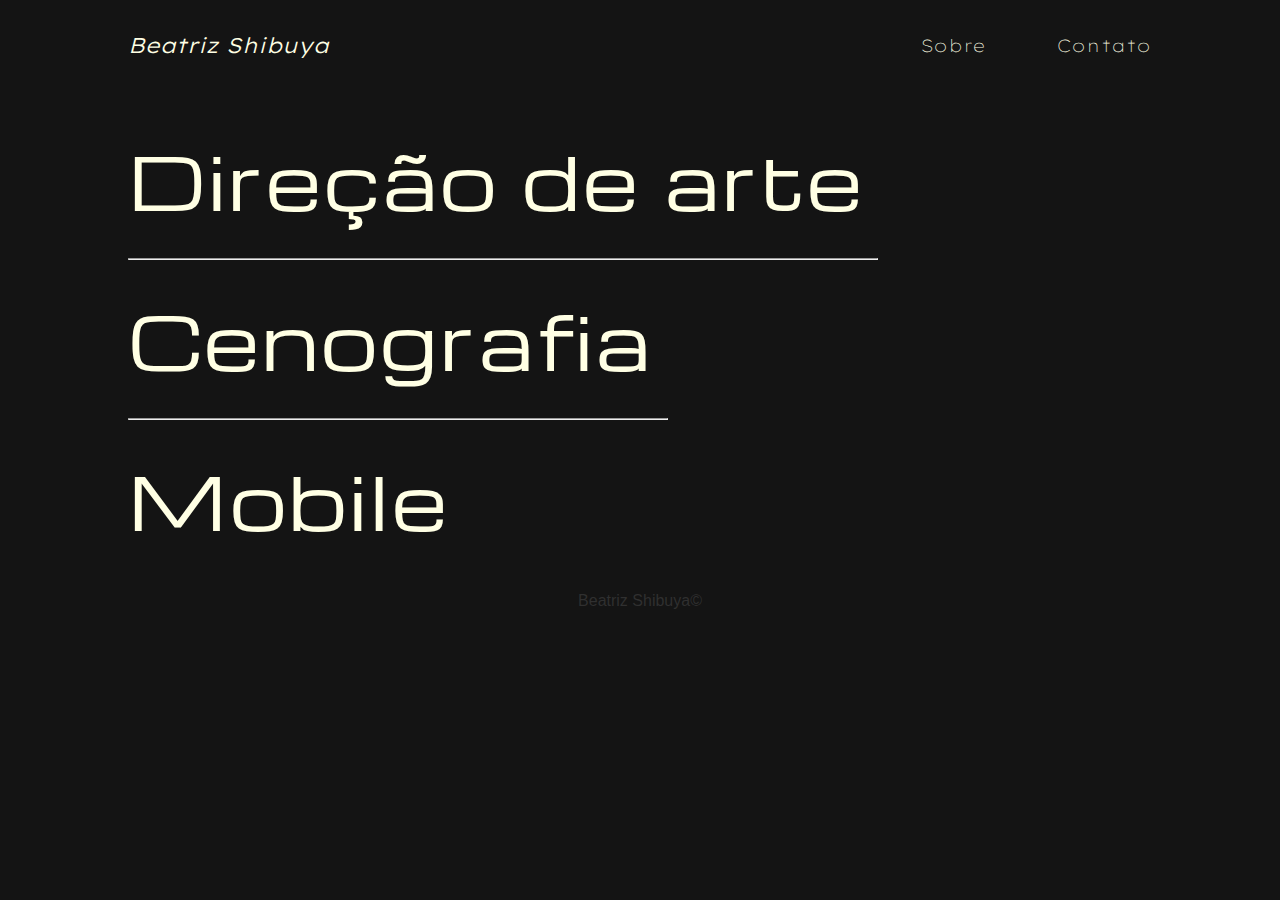
==== index.html @ 38571f97 "home page contact page first draft" ====
<!DOCTYPE html>
<html lang="pt-br">
<head>
  <meta charset="UTF-8">
  <meta name="viewport" content="width=device-width, initial-scale=1.0">
  <meta name="description" content="Beatriz Shibuya............">
  <meta name="keywords" content="Beatriz, Shibuya, audiovisual, direção, arte, vídeo, mobile, cenografia">
  <link rel="stylesheet" href="./css/style.css">

  <link rel="preconnect" href="https://fonts.googleapis.com">
  <link rel="preconnect" href="https://fonts.gstatic.com" crossorigin>
  <link href="https://fonts.googleapis.com/css2?family=Changa+One:ital@0;1&family=Lexend+Exa:wght@100..900&family=Michroma&family=Orbitron:wght@400..900&family=Playfair+Display:ital,wght@0,400..900;1,400..900&display=swap" rel="stylesheet">

  <title>⦿ Beatriz Shibuya</title>
</head>
<body class="container">
  <header>
    <div class="container header">
    <a href="/" class="logo-bia">Beatriz Shibuya</a href="/">
    <nav>
      <ul class="nav-list">
        <li><a href="#sobre" class="sobre">Sobre</a></li>
        <li><a href="/contato.html" class="contato">Contato</a></li>
      </ul>
    </nav>
  </div>
  </header>

  <main class="container">
    <div class="main-content">
    <h1 class="direcao-arte heads"><a href="/">Direção de arte</a></h1>
    <span class="detail1"><hr></span> 
    <h2 class="cenografia heads"><a href="/">Cenografia</a></h2>
    <span class="detail2"><hr></span>
    <h3 class="mobile heads"><a href="/">Mobile</a></h3>
  </div>
  </main>


  <footer class="container footer">
    <p>Beatriz Shibuya©</p>
  </footer>
  
</body>
</html>
---- css/style.css ----
/* imports */
@import url(style.css);
@import url(reset.css);
@import url(header.css);
@import url(global.css);
@import url(main.css);
@import url(glitch.css);
@import url(footer.css);
@import url(contato.css);
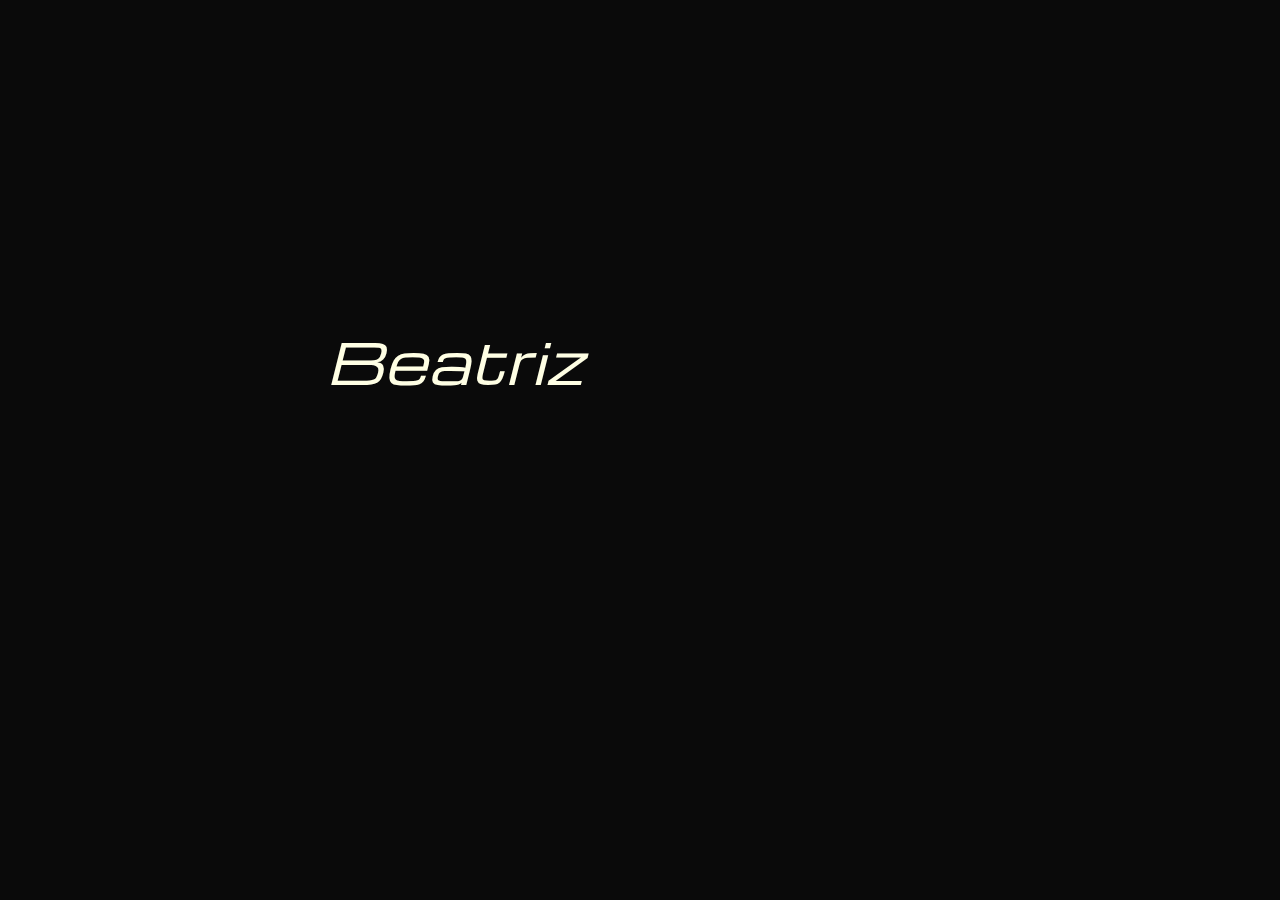
==== commit 58d380a6: "intro, hovers" ====
--- a/index.html
+++ b/index.html
@@ -6,6 +6,7 @@
   <meta name="description" content="Beatriz Shibuya............">
   <meta name="keywords" content="Beatriz, Shibuya, audiovisual, direção, arte, vídeo, mobile, cenografia">
   <link rel="stylesheet" href="./css/style.css">
+  <script defer src="./js/script.js"></script>
 
   <link rel="preconnect" href="https://fonts.googleapis.com">
   <link rel="preconnect" href="https://fonts.gstatic.com" crossorigin>
@@ -13,7 +14,16 @@
 
   <title>⦿ Beatriz Shibuya</title>
 </head>
-<body class="container">
+<body>
+
+
+  <div class="intro">
+    <h1 class="logo-header">
+      <span class="logo">Beatriz </span> <span class="logo">Shibuya ☽</span>
+    </h1>
+ </div>
+
+
   <header>
     <div class="container header">
     <a href="/" class="logo-bia">Beatriz Shibuya</a href="/">
--- a/css/style.css
+++ b/css/style.css
@@ -4,7 +4,6 @@
 @import url(header.css);
 @import url(global.css);
 @import url(main.css);
-@import url(glitch.css);
 @import url(footer.css);
 @import url(contato.css);
 
